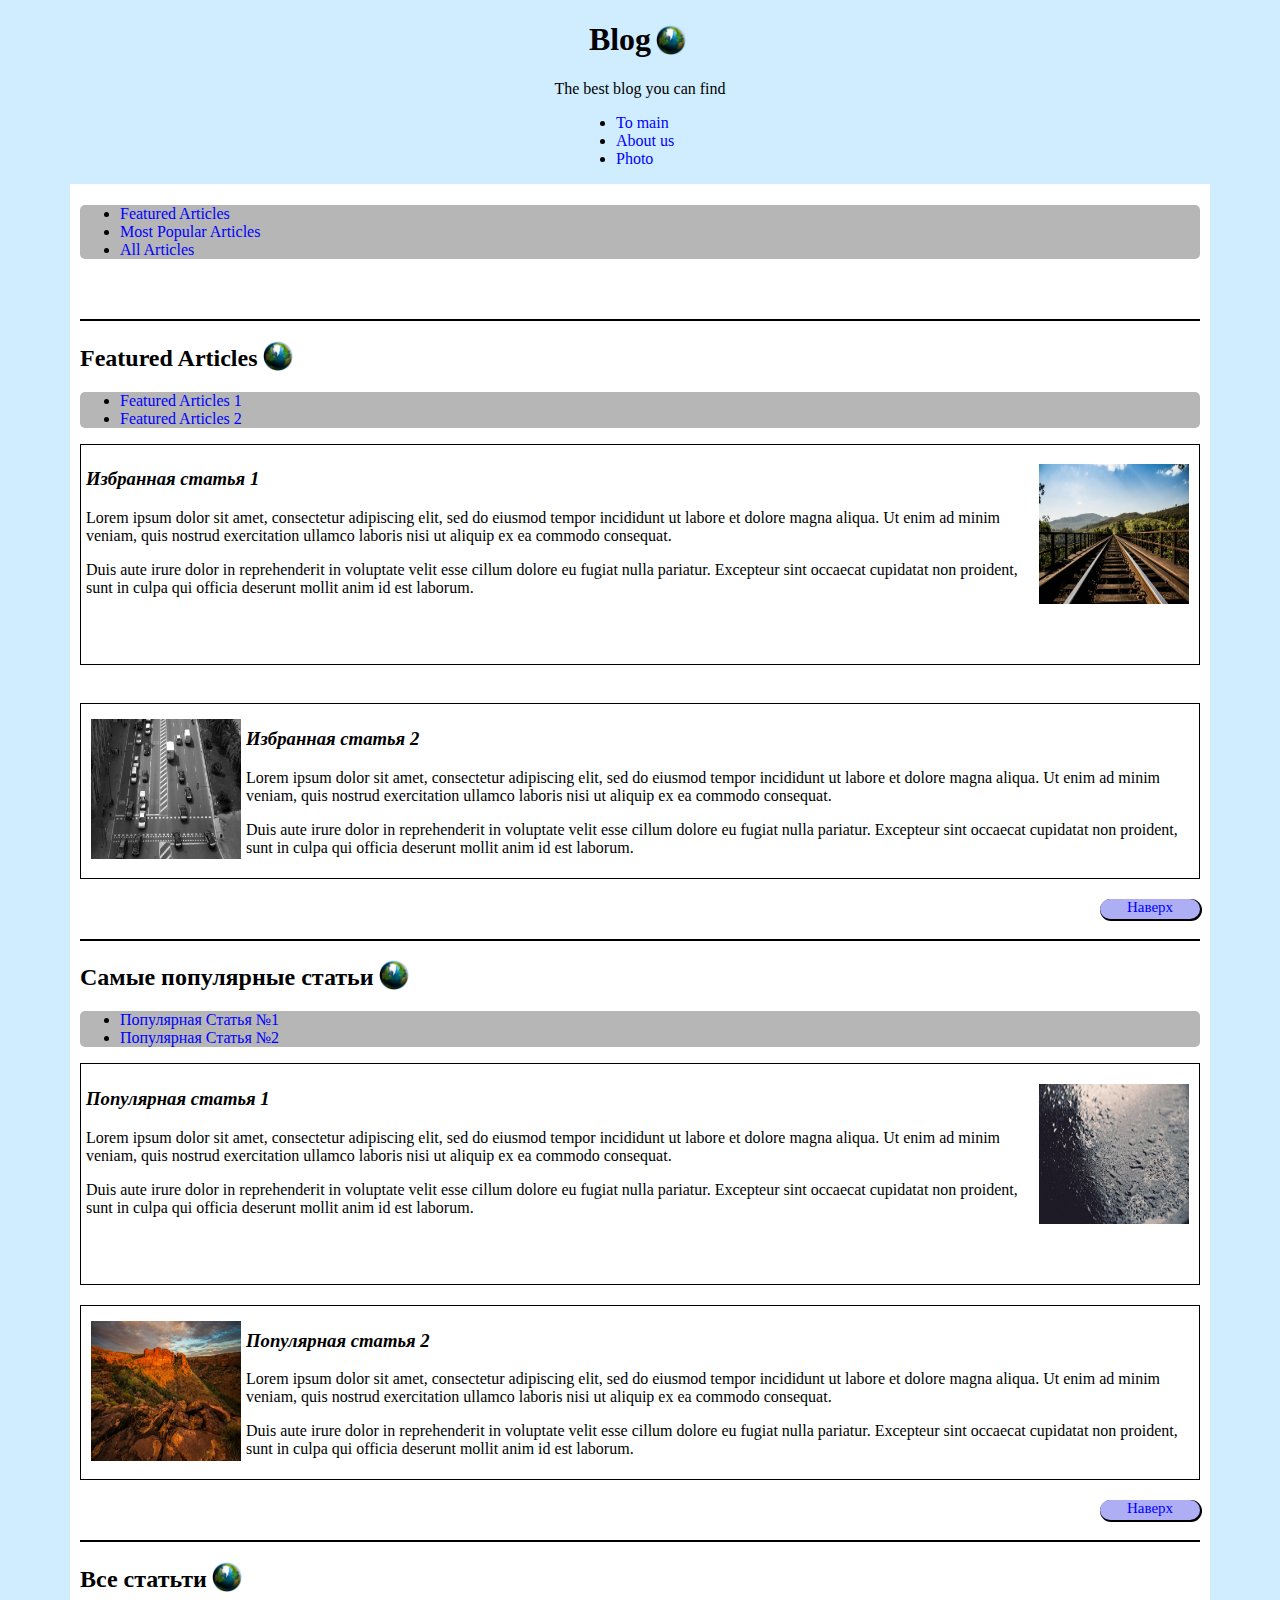
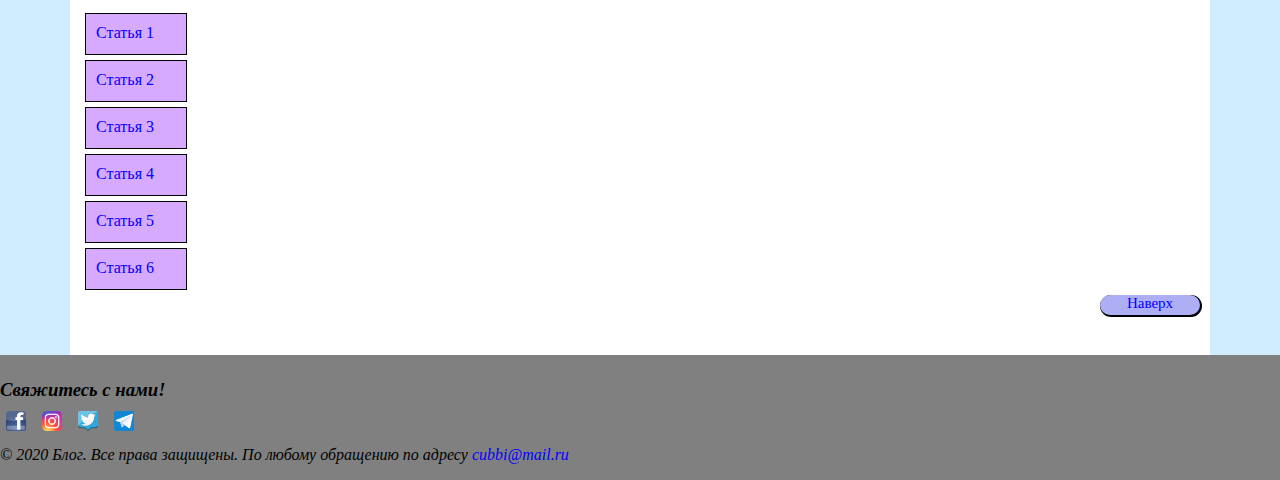
==== image/index.html @ 07a1aca4 "changed text and color background" ====
<!DOCTYPE html>
<html>

<head>
    <title>Blog</title>
    <link rel="stylesheet" type="text/css" href="style.css">
</head>

<body id="goup">
    <div class="ground-color">
        <div class="to-main">
            <div class="blog">
                <h1>Blog</h1>
                <p>The best blog you can find</p>
            </div>
            <ul class="ul">
                <li> <a href="">To main</a></li>
                <li> <a href="">About us</a></li>
                <li> <a href="">Photo</a></li>
            </ul>
        </div>
        <div class="ground-colorIN">
            <div class="popular">
                <ul>
                    <li> <a href="">Featured Articles</a></li>
                    <li> <a href="">Most Popular Articles</a></li>
                    <li> <a href="">All Articles</a></li>
                </ul>
            </div>

            <hr>

            <h2>Featured Articles</h2>

            <div class="popular">
                <ul>
                    <li> <a href="#f1">Featured Articles 1</a></li>
                    <li> <a href="#f2">Featured Articles 2</a></li>

                </ul>
            </div>


            <div class="first-favorites article">
                <h3 id="f1">Избранная статья 1</h3>
                <img class="first-img" src="image/f1.jpg" alt="Железная дорога">
                <p>Lorem ipsum dolor sit amet, consectetur adipiscing elit, sed do eiusmod tempor incididunt ut labore
                    et
                    dolore magna aliqua. Ut enim ad minim veniam, quis nostrud exercitation ullamco laboris nisi ut
                    aliquip
                    ex
                    ea commodo consequat.</p>
                <p>Duis aute irure dolor in reprehenderit in voluptate velit esse cillum dolore eu fugiat
                    nulla pariatur. Excepteur sint occaecat cupidatat non proident, sunt in culpa qui officia deserunt
                    mollit
                    anim id est laborum.</p>
            </div>

            <br>

            <div class="last-favorites article">
                <img class="last-img" src="image/f2.jpg" alt="Вид сверху,камера,машины">
                <h3 id="f2">Избранная статья 2</h3>
                <p>Lorem ipsum dolor sit amet, consectetur adipiscing elit, sed do eiusmod tempor incididunt ut labore
                    et
                    dolore magna aliqua. Ut enim ad minim veniam, quis nostrud exercitation ullamco laboris nisi ut
                    aliquip
                    ex
                    ea commodo consequat.</p>
                <p>Duis aute irure dolor in reprehenderit in voluptate velit esse cillum dolore eu fugiat
                    nulla pariatur. Excepteur sint occaecat cupidatat non proident, sunt in culpa qui officia deserunt
                    mollit
                    anim id est laborum.</p>
            </div>

            <div class="up-button">
                <a href="#goup">Наверх</a>
            </div>


            <hr>



            <h2>Самые популярные статьи</h2>

            <div class="popular">
                <ul>
                    <li> <a href="#s1">Популярная Статья №1</a></li>
                    <li> <a href="#s2">Популярная Статья №2</a></li>

                </ul>
            </div>


            <div class="first-favorites article">
                <h3 id="s1">Популярная статья 1</h3>
                <img class="first-img" src="image/p1.jpg" alt="Капли">
                <p>Lorem ipsum dolor sit amet, consectetur adipiscing elit, sed do eiusmod tempor incididunt ut labore
                    et
                    dolore magna aliqua. Ut enim ad minim veniam, quis nostrud exercitation ullamco laboris nisi ut
                    aliquip
                    ex
                    ea commodo consequat.</p>
                <p>Duis aute irure dolor in reprehenderit in voluptate velit esse cillum dolore eu fugiat
                    nulla pariatur. Excepteur sint occaecat cupidatat non proident, sunt in culpa qui officia deserunt
                    mollit
                    anim id est laborum.</p>
            </div>



            <div class="last-favorites article">
                <img class="last-img" src="image/p2.jpg" alt="Горы, небо">
                <h3 id="s2">Популярная статья 2</h3>
                <p>Lorem ipsum dolor sit amet, consectetur adipiscing elit, sed do eiusmod tempor incididunt ut labore
                    et
                    dolore magna aliqua. Ut enim ad minim veniam, quis nostrud exercitation ullamco laboris nisi ut
                    aliquip
                    ex
                    ea commodo consequat.</p>
                <p>Duis aute irure dolor in reprehenderit in voluptate velit esse cillum dolore eu fugiat
                    nulla pariatur. Excepteur sint occaecat cupidatat non proident, sunt in culpa qui officia deserunt
                    mollit
                    anim id est laborum.</p>
            </div>

            <div class="up-button">
                <a href="#goup">Наверх</a>
            </div>


            <hr>


            <div>
                <h2>Все статьти</h2>
            </div>
            <div class="conteiner" id="st1">
                <a href="#st1">Статья 1</a>
                <p>Contrary to popular belief, Lorem Ipsum is not simply random text. It has roots in a piece of
                    classical Latin literature from 45 BC, making it over 2000 years old. Richard McClintock, a Latin
                    professor at Hampden-Sydney College in Virginia, looked up one of the more obscure</p>
            </div>
            <div class="conteiner" id="st2">
                <a href="#st2">Статья 2</a>
                <p>Contrary to popular belief, Lorem Ipsum is not simply random text. It has roots in a piece of
                    classical Latin literature from 45 BC, making it over 2000 years old. Richard McClintock, a Latin
                    professor at Hampden-Sydney College in Virginia, looked up one of the more obscure</p>
            </div>
            <div class="conteiner" id="st3">
                <a href="#st3">Статья 3</a>
                <p>Contrary to popular belief, Lorem Ipsum is not simply random text. It has roots in a piece of
                    classical Latin literature from 45 BC, making it over 2000 years old. Richard McClintock, a Latin
                    professor at Hampden-Sydney College in Virginia, looked up one of the more obscure</p>
            </div>
            <div class="conteiner" id="st4">
                <a href="#st4">Статья 4</a>
                <p>Contrary to popular belief, Lorem Ipsum is not simply random text. It has roots in a piece of
                    classical Latin literature from 45 BC, making it over 2000 years old. Richard McClintock, a Latin
                    professor at Hampden-Sydney College in Virginia, looked up one of the more obscure</p>
            </div>
            <div class="conteiner" id="st5">
                <a href="#st5">Статья 5</a>
                <p>Contrary to popular belief, Lorem Ipsum is not simply random text. It has roots in a piece of
                    classical Latin literature from 45 BC, making it over 2000 years old. Richard McClintock, a Latin
                    professor at Hampden-Sydney College in Virginia, looked up one of the more obscure</p>
            </div>
            <div class="conteiner" id="st6">
                <a href="#st6">Статья 6</a>
                <p>Contrary to popular belief, Lorem Ipsum is not simply random text. It has roots in a piece of
                    classical Latin literature from 45 BC, making it over 2000 years old. Richard McClintock, a Latin
                    professor at Hampden-Sydney College in Virginia, looked up one of the more obscure</p>
            </div>

            <div class="up-button">
                <a href="#goup">Наверх</a>
            </div>

        </div>



    </div>


    <footer>
        <h3>Свяжитесь с нами!</h3>
        <a href="https://www.facebook.com/alexey.lupach" target="_blank"><img class="footer-img"
                src="image/facebook.png" alt="facebook"></a>
        <a href="https://www.instagram.com/cubbl/" target="_blank"><img class="footer-img" src="image/instagramm.png"
                alt="instagramm"></a>
        <a href="https://twitter.com/CuBbl" target="_blank"><img class="footer-img" src="image/twitter.png"
                alt="twitter"></a>
        <a href="https://t.me/cubbl" target="_blank"> <img class="footer-img" src="image/telegram.png"
                alt="telegram"></a>
        <p class="footer-p">© 2020 Блог. Все права защищены. По любому обращению по адресу <a
                href="mailto:cubbi@mail.ru">cubbi@mail.ru</a></p>
    </footer>

</body>


</html>
---- image/style.css ----
.ul {
    margin-left: 45%;
}

.blog {
    text-align: center;
}

body {
    margin: 0px;
    background-color: rgba(201, 235, 255, 0.877);
}

.ground-colorIN {
    background-color: white;
    margin: 0px 70px -20px;
    padding: 5px 10px 80px;
}

.popular {
    background-color: rgb(182, 182, 182);
    border-radius: 5px;
}

hr {
    border: none;
    background-color: black;
    height: 2px;
    margin-top: 60px;
}

.article:after, .article:before {
    content: "";
    display: table;
}

.article:after {
    clear: both;
}

.first-favorites, .last-favorites {
    border: solid 1px black;
    padding: 5px;
    margin-bottom: 20px;
}

.first-img {
    width: 150px;
    height: 140px;
    float: right;
    position: relative;
    bottom: 50px;
    margin: 5px 5px 5px;
}

.last-img {
    width: 150px;
    height: 140px;
    float: left;
    position: relative;
    top: 5px;
    margin: 5px 5px 5px;
}

h1::after, h2::after {
    background-image: url('image/lampa.jpg');
    background-size: 30px 30px;
    background-repeat: no-repeat;
    display: inline-block;
    width: 30px;
    height: 30px;
    margin: 0px 5px -5px;
    content: "";
}

.footer-img {
    width: 20px;
    height: 20px;
    line-height: 1px;
    padding: 6px;
    position: relative;
    bottom: 15px;
}

.up-button {
    width: 100px;
    height: 20px;
    text-align: center;
    float: right;
    font-size: 15px;
    background: rgb(174, 174, 245);
    border-radius: 20px;
    box-shadow: 1px 1px 0px 1px;
}

.conteiner {
    display: block;
    width: 80px;
    height: 20px;
    padding: 10px;
    margin: 5px;
    background-color: rgb(214, 170, 255);
    border: 1px solid black;
    overflow: hidden;
}

.conteiner:target {
    overflow: visible;
    height: auto;
    width: auto;
    max-width: 100%;
    background-color: white;
}

.conteiner:target a {
    text-decoration: underline;
    color: black;
}

footer {
    background-color: grey;
    height: 120px;
    max-width: none;
    width: 100%;
    padding-top: 5px;
}

.footer-p {
    margin-top: -10px;
}

h3, .footer-p {
    font-style: italic;
}

a:link {
    text-decoration: none;
    color: blue;
}

a:visited {
    color: blue;
}
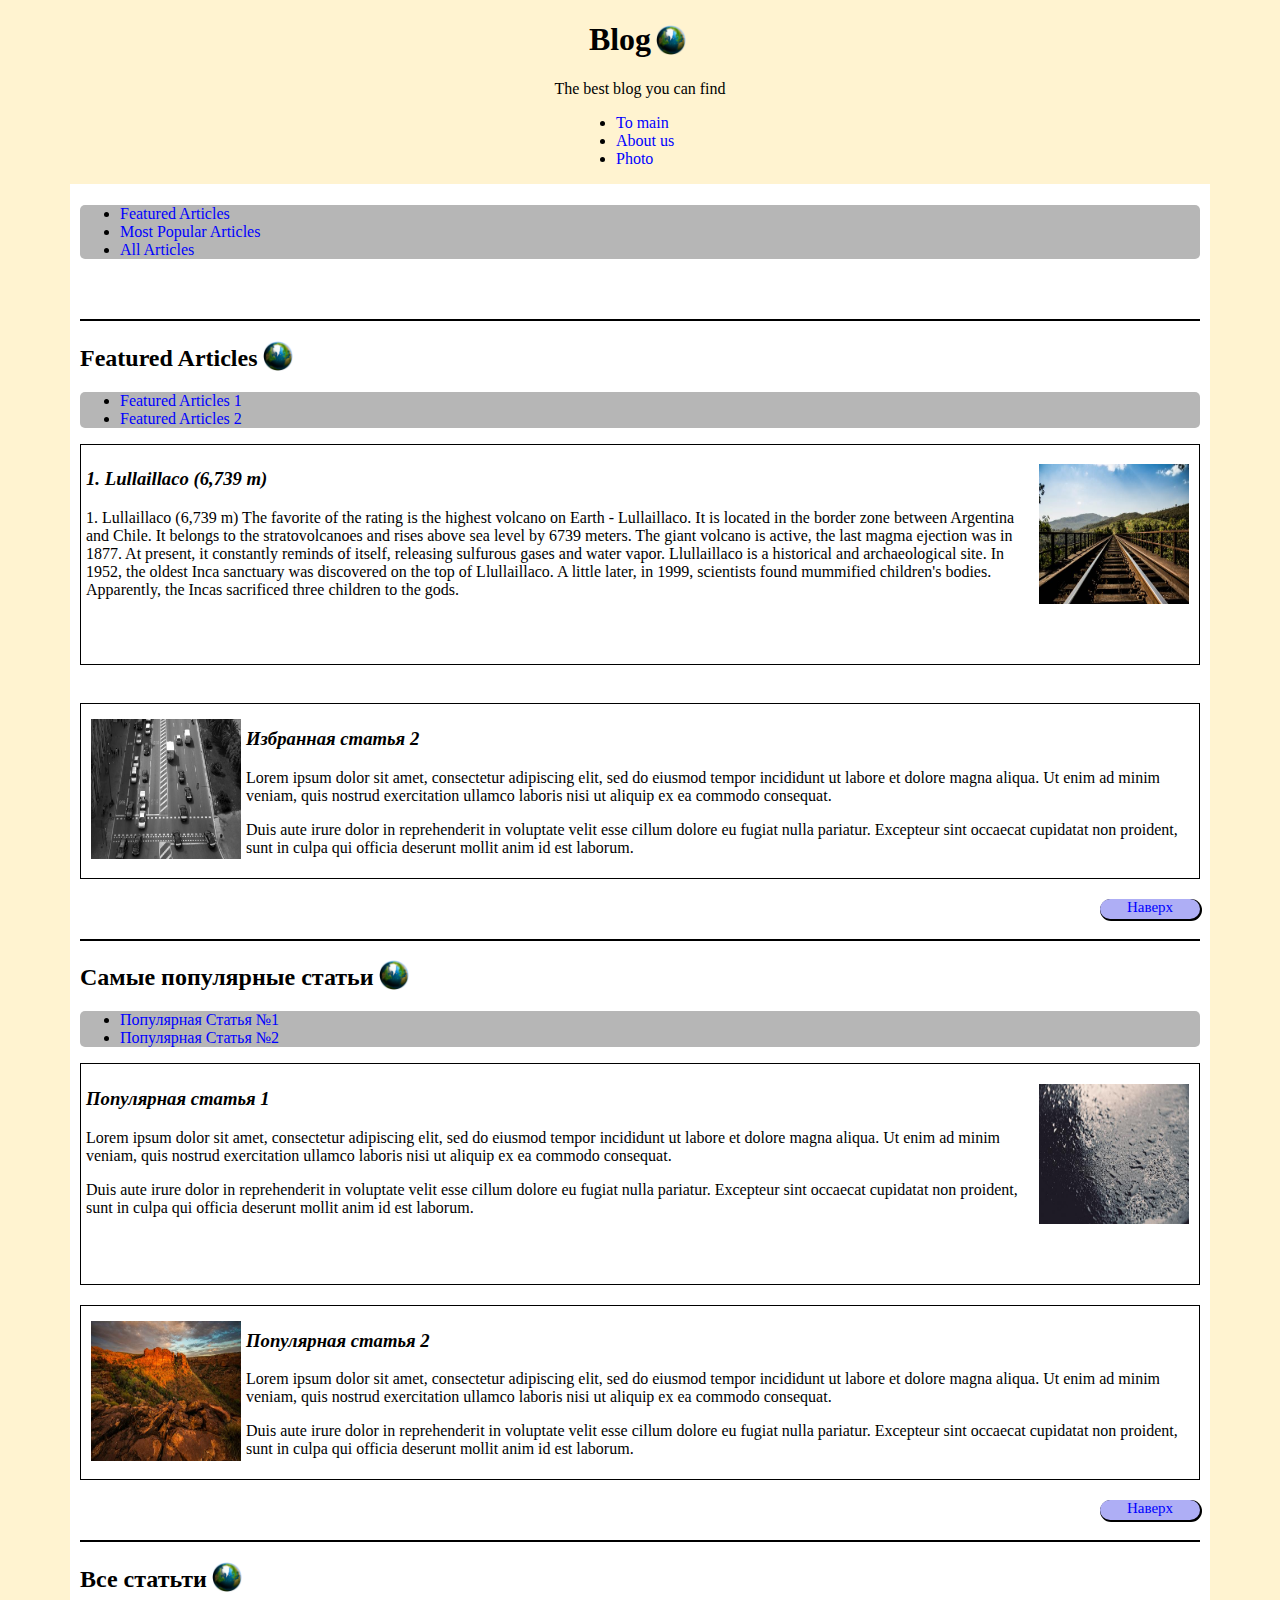
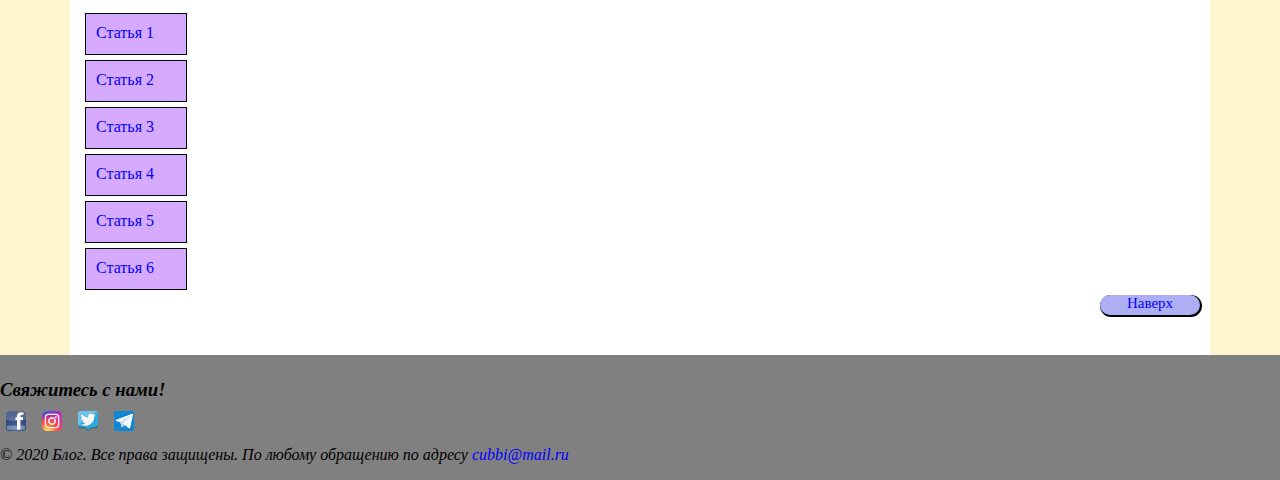
==== commit eb6c539b: "changed background and description" ====
--- a/image/index.html
+++ b/image/index.html
@@ -42,18 +42,13 @@
 
 
             <div class="first-favorites article">
-                <h3 id="f1">Избранная статья 1</h3>
+                <h3 id="f1">1. Lullaillaco (6,739 m)</h3>
                 <img class="first-img" src="image/f1.jpg" alt="Железная дорога">
-                <p>Lorem ipsum dolor sit amet, consectetur adipiscing elit, sed do eiusmod tempor incididunt ut labore
-                    et
-                    dolore magna aliqua. Ut enim ad minim veniam, quis nostrud exercitation ullamco laboris nisi ut
-                    aliquip
-                    ex
-                    ea commodo consequat.</p>
-                <p>Duis aute irure dolor in reprehenderit in voluptate velit esse cillum dolore eu fugiat
-                    nulla pariatur. Excepteur sint occaecat cupidatat non proident, sunt in culpa qui officia deserunt
-                    mollit
-                    anim id est laborum.</p>
+                <p>1. Lullaillaco (6,739 m)
+                    The favorite of the rating is the highest volcano on Earth - Lullaillaco. It is located in the border zone between Argentina and Chile. It belongs to the stratovolcanoes and rises above sea level by 6739 meters. The giant volcano is active, the last magma ejection was in 1877. At present, it constantly reminds of itself, releasing sulfurous gases and water vapor.
+                    
+                    Llullaillaco is a historical and archaeological site. In 1952, the oldest Inca sanctuary was discovered on the top of Llullaillaco. A little later, in 1999, scientists found mummified children's bodies. Apparently, the Incas sacrificed three children to the gods.
+                </p>
             </div>
 
             <br>
--- a/image/style.css
+++ b/image/style.css
@@ -8,7 +8,7 @@
 
 body {
     margin: 0px;
-    background-color: rgba(201, 235, 255, 0.877);
+    background-color: rgba(255, 241, 201, 0.877);
 }
 
 .ground-colorIN {
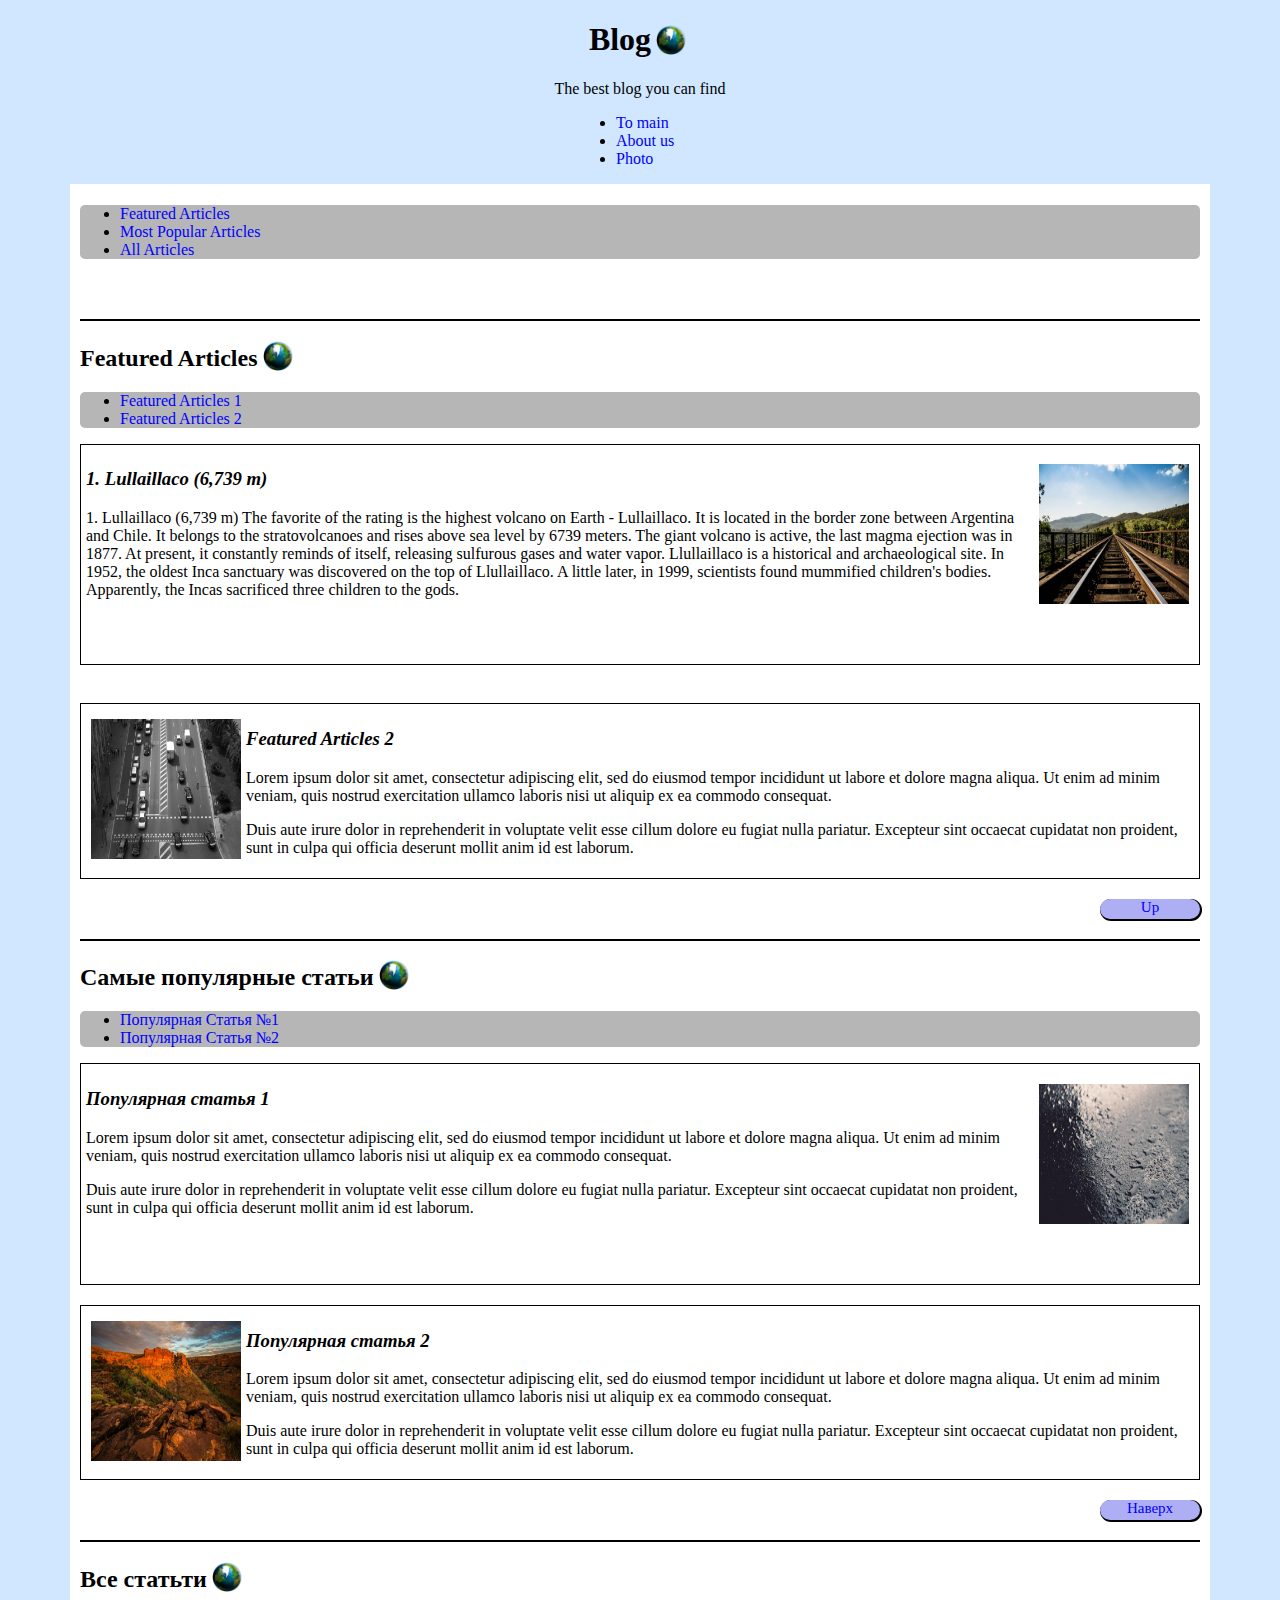
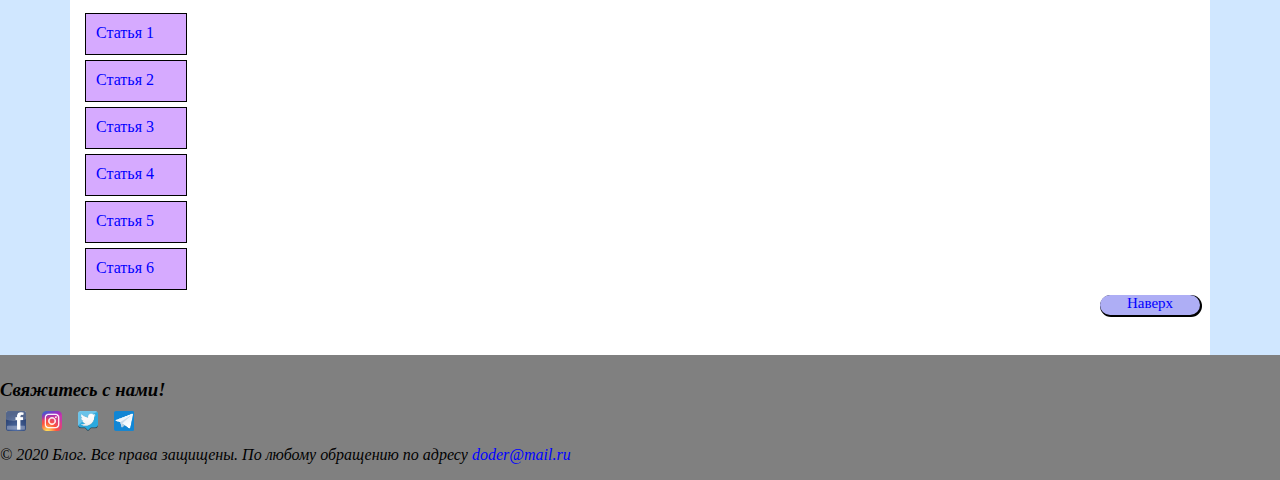
==== commit 72d03cfb: "changed body description" ====
--- a/image/index.html
+++ b/image/index.html
@@ -55,7 +55,7 @@
 
             <div class="last-favorites article">
                 <img class="last-img" src="image/f2.jpg" alt="Вид сверху,камера,машины">
-                <h3 id="f2">Избранная статья 2</h3>
+                <h3 id="f2">Featured Articles 2</h3>
                 <p>Lorem ipsum dolor sit amet, consectetur adipiscing elit, sed do eiusmod tempor incididunt ut labore
                     et
                     dolore magna aliqua. Ut enim ad minim veniam, quis nostrud exercitation ullamco laboris nisi ut
@@ -69,7 +69,7 @@
             </div>
 
             <div class="up-button">
-                <a href="#goup">Наверх</a>
+                <a href="#goup">Up</a>
             </div>
 
 
@@ -190,7 +190,7 @@
         <a href="https://t.me/cubbl" target="_blank"> <img class="footer-img" src="image/telegram.png"
                 alt="telegram"></a>
         <p class="footer-p">© 2020 Блог. Все права защищены. По любому обращению по адресу <a
-                href="mailto:cubbi@mail.ru">cubbi@mail.ru</a></p>
+                href="mailto:cubbi@mail.ru">doder@mail.ru</a></p>
     </footer>
 
 </body>
--- a/image/style.css
+++ b/image/style.css
@@ -8,7 +8,7 @@
 
 body {
     margin: 0px;
-    background-color: rgba(255, 241, 201, 0.877);
+    background-color: rgba(201, 228, 255, 0.877);
 }
 
 .ground-colorIN {
